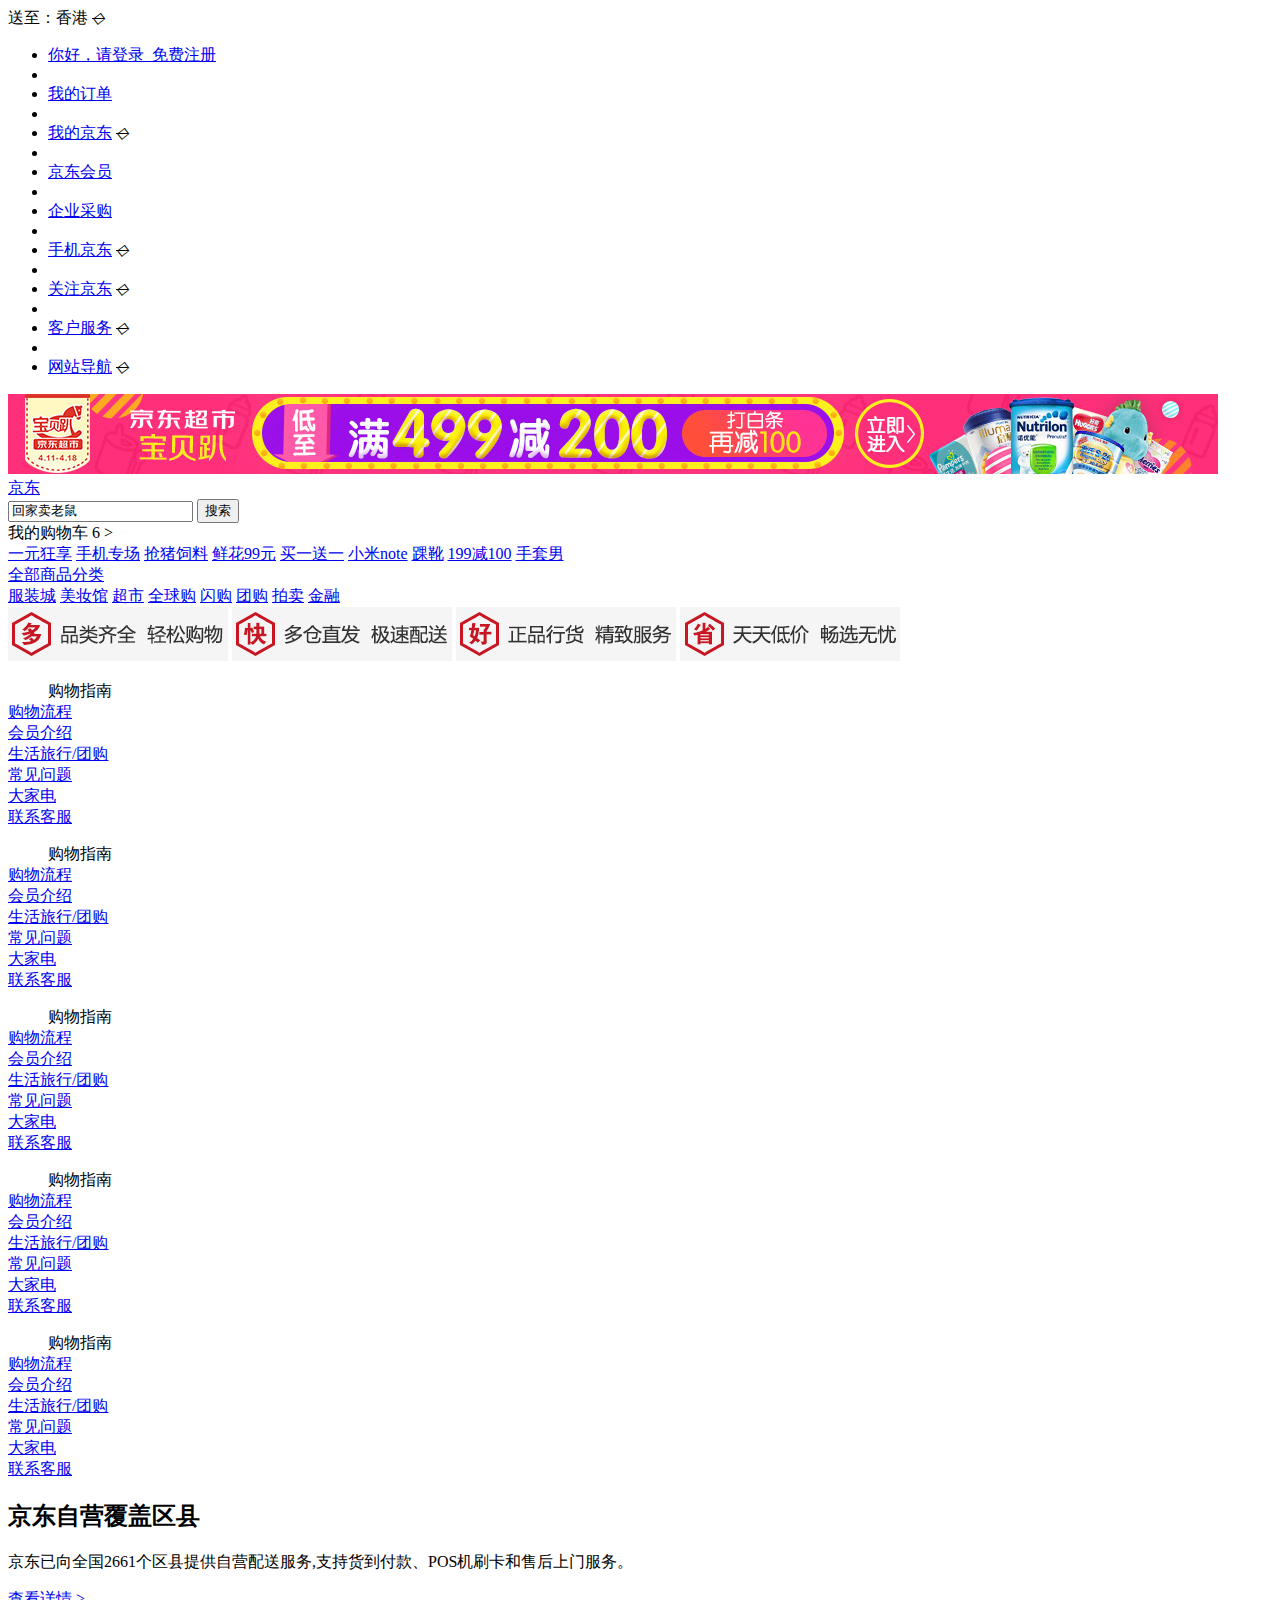
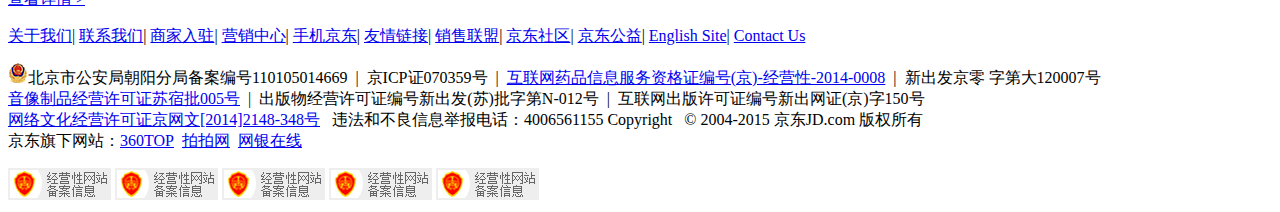
==== detail3.html @ d79b71fd "start" ====
<!DOCTYPE html>
<html>
<head lang="en">
    <meta charset="UTF-8">
    <title>jd detail3</title>
    <link rel="stylesheet" href="../jd2/css/base2.css"/>
    <link rel="stylesheet" href="css/detail3.css"/>

    <link rel="shortcut icon" href="favicon.ico"/>
</head>
<body>
<!--shortcut start-->
<div class="shortcut">
    <div class="shortcut_center w">
        <div class="shortcut_l fl">
            送至：香港
            <i><s>◇</s></i>
        </div>
        <div class="shortcut_r fr">
            <ul>
                <li><a href="#">你好，请登录&nbsp;&nbsp;免费注册</a></li>
                <li class="line"></li>
                <li><a href="#">我的订单</a></li>
                <li class="line"></li>
                <li class="fore">
                    <a href="#">我的京东</a>
                    <i><s>◇</s></i>
                </li>
                <li class="line"></li>
                <li><a href="#">京东会员</a></li>
                <li class="line"></li>
                <li><a href="#">企业采购</a></li>
                <li class="line"></li>
                <li class="fore jd_tel">
                    <span class="tel"></span>
                    <a href="#">手机京东</a>
                    <i><s>◇</s></i>
                </li>
                <li class="line"></li>
                <li class="fore">
                    <a href="#">关注京东</a>
                    <i><s>◇</s></i>
                </li>
                <li class="line"></li>
                <li class="fore">
                    <a href="#">客户服务</a>
                    <i><s>◇</s></i>
                </li>
                <li class="line"></li>
                <li class="fore">
                    <a href="#">网站导航</a>
                    <i><s>◇</s></i>
                </li>
            </ul>

        </div>
    </div>
</div>
<!--shortcut end-->

<!--topBanner start-->
<div class="topBanner">
    <div class="w">
        <a href="#"><img src="images/banner.jpg" alt=""/></a>
        <span class="topBanner_close fr"></span>
    </div>
</div>
<!--topBanner end-->

<!--logo start-->
<div class="w clearfix">
    <div class="logo fl">
        <a href="http://www.jd.com">京东</a>
    </div>
    <div class="search fl">
        <input type="text" value="回家卖老鼠"/>
        <button>搜索</button>
    </div>
    <div class="shoppingcart fr">
        <span class="icon1"></span>
        我的购物车
        <span class="icon2">6</span>
        <span class="icon3">></span>
    </div>
    <div class="reci fl">
        <a href="#">一元狂享</a>
        <a href="#">手机专场</a>
        <a href="#">抢猪饲料</a>
        <a href="#">鲜花99元</a>
        <a href="#">买一送一</a>
        <a href="#">小米note</a>
        <a href="#">踝靴</a>
        <a href="#">199减100</a>
        <a href="#">手套男</a>
    </div>
</div>
<!--logo end-->

<!--nav start-->
<div class="nav">
    <div class="w ">
        <div class="nav_dropdown fl">
            <div class="nav_dropdown_all ">
                <a href="#">全部商品分类</a>
            </div>
            <div class="nav_dropdown_detail">
                <div class="ndd_items">
                    <h3><a href="#">家用电器</a></h3>
                    <span>></span>
                </div>
                <div class="ndd_items">
                    <h3><a href="#">手机、数码、京东通信</a></h3>
                    <span>></span>
                </div>
                <div class="ndd_items">
                    <h3><a href="#">家用电器</a></h3>
                    <span>></span>
                </div>
                <div class="ndd_items">
                    <h3><a href="#">手机、数码、京东通信</a></h3>
                    <span>></span>
                </div>
                <div class="ndd_items">
                    <h3><a href="#">家用电器</a></h3>
                    <span>></span>
                </div>
                <div class="ndd_items">
                    <h3><a href="#">手机、数码、京东通信</a></h3>
                    <span>></span>
                </div>
                <div class="ndd_items">
                    <h3><a href="#">家用电器</a></h3>
                    <span>></span>
                </div>
                <div class="ndd_items">
                    <h3><a href="#">手机、数码、京东通信</a></h3>
                    <span>></span>
                </div>
                <div class="ndd_items">
                    <h3><a href="#">家用电器</a></h3>
                    <span>></span>
                </div>
                <div class="ndd_items">
                    <h3><a href="#">手机、数码、京东通信</a></h3>
                    <span>></span>
                </div>
                <div class="ndd_items">
                    <h3><a href="#">家用电器</a></h3>
                    <span>></span>
                </div>
                <div class="ndd_items">
                    <h3><a href="#">手机、数码、京东通信</a></h3>
                    <span>></span>
                </div>
                <div class="ndd_items">
                    <h3><a href="#">家用电器</a></h3>
                    <span>></span>
                </div>
                <div class="ndd_items">
                    <h3><a href="#">手机、数码、京东通信</a></h3>
                    <span>></span>
                </div>
                <div class="ndd_items">
                    <h3><a href="#">家用电器</a></h3>
                    <span>></span>
                </div>
            </div>
        </div>
        <div class="nav_items fl">
            <a href="#">服装城</a>
            <a href="#">美妆馆</a>
            <a href="#">超市</a>
            <a href="#">全球购</a>
            <a href="#">闪购</a>
            <a href="#">团购</a>
            <a href="#">拍卖</a>
            <a href="#">金融</a>
        </div>
    </div>
</div>
<!--nav end-->

<!--banner470 start-->
<div class="banner470">
    <a href="detail2.htm"></a>
</div>
<!--banner470 end-->

<!--main start-->
<!--<div class="main">-->
<!--<div class="main_left">-->
<!--<a href="#"><img src="images/yuanyuan.jpg" alt=""/></a>-->
<!--</div>-->
<!--<div class="main_right"></div>-->
<!--</div>-->
<!--main end-->

<!--footer start-->
<div class="footer ">
    <div class="footer_top clearfix">
        <div class="footer_top_slogan ">
            <span class="slogan1"><img src="images/slogen1.png" alt=""/></span>
            <span class="slogan2"><img src="images/slogen2.png" alt=""/></span>
            <span class="slogan3"><img src="images/slogen3.png" alt=""/></span>
            <span class="slogan4"><img src="images/slogen4.png" alt=""/></span>
        </div>
        <div class="footer_top_product w">
            <dl>
                <dd>购物指南</dd>
                <dt><a href="#">购物流程</a></dt>
                <dt><a href="#">会员介绍</a></dt>
                <dt><a href="#">生活旅行/团购</a></dt>
                <dt><a href="#">常见问题</a></dt>
                <dt><a href="#">大家电</a></dt>
                <dt><a href="#">联系客服</a></dt>
            </dl>
            <dl>
                <dd>购物指南</dd>
                <dt><a href="#">购物流程</a></dt>
                <dt><a href="#">会员介绍</a></dt>
                <dt><a href="#">生活旅行/团购</a></dt>
                <dt><a href="#">常见问题</a></dt>
                <dt><a href="#">大家电</a></dt>
                <dt><a href="#">联系客服</a></dt>
            </dl>
            <dl>
                <dd>购物指南</dd>
                <dt><a href="#">购物流程</a></dt>
                <dt><a href="#">会员介绍</a></dt>
                <dt><a href="#">生活旅行/团购</a></dt>
                <dt><a href="#">常见问题</a></dt>
                <dt><a href="#">大家电</a></dt>
                <dt><a href="#">联系客服</a></dt>
            </dl>
            <dl>
                <dd>购物指南</dd>
                <dt><a href="#">购物流程</a></dt>
                <dt><a href="#">会员介绍</a></dt>
                <dt><a href="#">生活旅行/团购</a></dt>
                <dt><a href="#">常见问题</a></dt>
                <dt><a href="#">大家电</a></dt>
                <dt><a href="#">联系客服</a></dt>
            </dl>
            <dl>
                <dd>购物指南</dd>
                <dt><a href="#">购物流程</a></dt>
                <dt><a href="#">会员介绍</a></dt>
                <dt><a href="#">生活旅行/团购</a></dt>
                <dt><a href="#">常见问题</a></dt>
                <dt><a href="#">大家电</a></dt>
                <dt><a href="#">联系客服</a></dt>
            </dl>
            <div class="coverage">
                <h2>京东自营覆盖区县</h2>

                <p>京东已向全国2661个区县提供自营配送服务,支持货到付款、POS机刷卡和售后上门服务。</p>

                <p class="fr"><a href="#">查看详情 ></a></p>
            </div>
        </div>
    </div>
    <div class="footer_bottom w">
        <div class="footer_bottom_links">
            <a href="#">关于我们</a>|
            <a href="#">联系我们</a>|
            <a href="#">商家入驻</a>|
            <a href="#">营销中心</a>|
            <a href="#">手机京东</a>|
            <a href="#">友情链接</a>|
            <a href="#">销售联盟</a>|
            <a href="#">京东社区</a>|
            <a href="#">京东公益</a>|
            <a href="#">English Site</a>|
            <a href="#">Contact Us</a>
        </div>
        <div class="footer_bottom_copyright">
            <p><img src="images/guohui.png" alt=""/>北京市公安局朝阳分局备案编号110105014669 &nbsp;|&nbsp; 京ICP证070359号 &nbsp;|&nbsp;
                <a href="#">互联网药品信息服务资格证编号(京)-经营性-2014-0008</a> &nbsp;|&nbsp; 新出发京零 字第大120007号<br/>
                <a href="#">音像制品经营许可证苏宿批005号</a> &nbsp;|&nbsp; 出版物经营许可证编号新出发(苏)批字第N-012号 &nbsp;|&nbsp;
                互联网出版许可证编号新出网证(京)字150号<br/>
                <a href="#">网络文化经营许可证京网文[2014]2148-348号</a> &nbsp; 违法和不良信息举报电话：4006561155 Copyright &nbsp; © 2004-2015
                京东JD.com 版权所有<br/>
                京东旗下网站：<a href="#">360TOP</a>&nbsp; <a href="#">拍拍网</a>&nbsp; <a href="#">网银在线</a></p>
        </div>
        <div class="footer_bottom_measage">
            <a href="#"><img src="images/copyright.png" alt=""/></a>
            <a href="#"><img src="images/copyright.png" alt=""/></a>
            <a href="#"><img src="images/copyright.png" alt=""/></a>
            <a href="#"><img src="images/copyright.png" alt=""/></a>
            <a href="#"><img src="images/copyright.png" alt=""/></a>
        </div>
    </div>
</div>
<!--footer end-->
</body>
</html>
---- css/detail3.css ----
.nav_dropdown_detail {
    display: none;
}
.nav_dropdown:hover .nav_dropdown_detail {
    display: block;
}
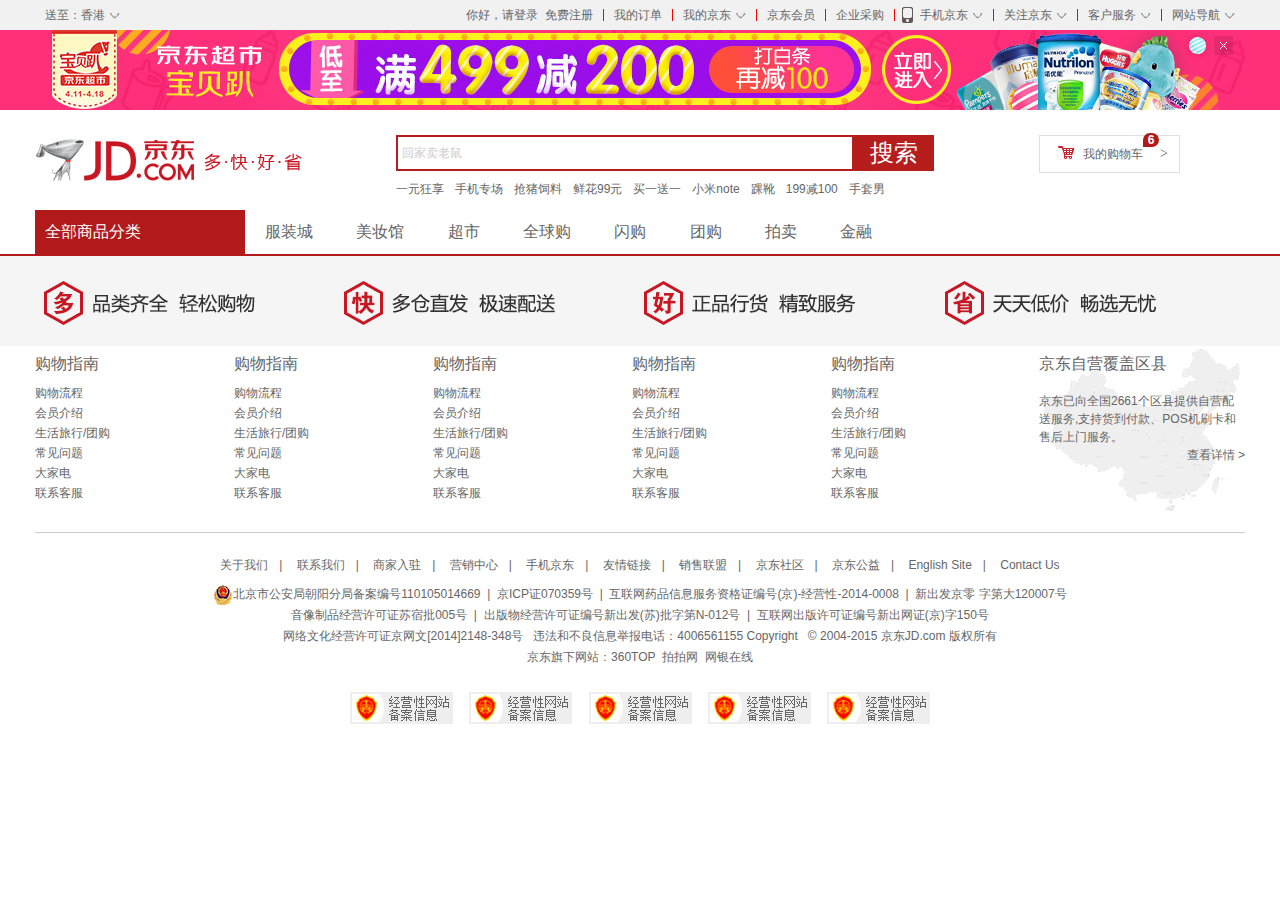
==== commit 13b2cfc2: "start" ====
--- a/detail3.html
+++ b/detail3.html
@@ -3,7 +3,7 @@
 <head lang="en">
     <meta charset="UTF-8">
     <title>jd detail3</title>
-    <link rel="stylesheet" href="../jd2/css/base2.css"/>
+    <link rel="stylesheet" href="css/base2.css"/>
     <link rel="stylesheet" href="css/detail3.css"/>
 
     <link rel="shortcut icon" href="favicon.ico"/>
--- a/css/base2.css
+++ b/css/base2.css
@@ -0,0 +1,439 @@
+/*css ��ʼ�� */
+html, body, ul, li, ol, dl, dd, dt, p, h1, h2, h3, h4, h5, h6, form, fieldset, legend, img {
+    margin: 0;
+    padding: 0;  /*���Ԫ�ص�����߾�*/
+}
+
+fieldset, img, input, button {
+    border: none;
+    padding: 0;
+    margin: 0;
+    outline-style: none;  /*���滷����*/
+}
+
+ul, ol {
+    list-style: none;
+}
+
+/*ȥ��ԭ��ʽ�е�С�ڵ�*/
+input {
+    padding-top: 0;
+    padding-bottom: 0;
+    font-family: "SimSun", "����";  /*������Զ�ʶ��*/
+}
+
+select, input {
+    vertical-align: middle;
+}
+
+/*�����־�����ʾ*/
+select, input, textarea {
+    font-size: 12px;
+    margin: 0;
+}
+
+/**/
+textarea {
+    resize: none;  /*�����������϶�*/
+}
+
+/*��ֹ�϶�*/
+img {
+    border: 0;
+    vertical-align: middle; /*  ȥ��ͼƬ�ײ�Ĭ�ϵ�3���ؿհ׷�϶*/
+}
+
+table {
+    border-collapse: collapse; /*�ϲ�������*/
+}
+
+body {
+    font: 12px/150% Arial, Verdana, "\5b8b\4f53"; /*unitedCode��д���������д��*/
+    color: #666; /*150%���ڵ�ǰ����ߴ�İٷֱ��м��*/
+    background: #fff;
+}
+
+.clearfix:before, .clearfix:after {
+    /*���������������׼��д��*/
+    content: "";
+    display: table;
+}
+
+.clearfix:after {
+    clear: both;
+}
+
+.clearfix {
+    *zoom: 1; /*IE/7/6*/  /*����IE6�µ�д��*/
+}
+
+a {
+    color: #666;   /*a ��ǩ�ǲ��̳���ɫ ��*/
+    text-decoration: none;
+}
+
+a:hover {
+    color: #C81623;
+}
+
+h1, h2, h3, h4, h5, h6 {
+    text-decoration: none;
+    font-weight: normal;
+    font-size: 100%;
+}
+
+s, i, em {  /*һ������װ������*/
+    font-style: normal;  /*ȥ��ԭ�е���ʽ*/
+    text-decoration: none;  /*ȥ���»��߻���ɾ����*/
+}
+
+.col-red {
+    color: #C81623 !important;/*������ɫ��*/
+}
+
+/*������*/
+.w {
+    /*���� ��ȡ */
+    width: 1210px;
+    margin: 0 auto;
+}
+
+.fl {
+    float: left;
+}
+
+.fr {
+    float: right;
+}
+
+.al {
+    text-align: left;
+}
+
+.ac {
+    text-align: center;
+}
+
+.ar {
+    text-align: right;
+}
+
+.hide {
+    display: none;
+}
+
+/*css��ʼ�����*/
+
+/*shortcut start*/
+.shortcut {
+    height: 30px;
+    width: 100%;
+    line-height: 30px;
+    background-color: #f1f1f1;
+}
+.shortcut_l,
+.shortcut_r .fore {
+    padding: 0 25px 0 10px;
+    position: relative; 
+}
+.shortcut_l i,
+.shortcut_r .fore i{
+    /*display:inline-block;*/
+    width: 11px;
+    height: 15px;
+    position: absolute;
+    top: 13px;
+    right: 9px;
+    overflow: hidden;
+    /*background: blue;*/
+}
+.shortcut_l i s,
+.shortcut_r .fore i s {
+    position: absolute;
+    top: -15px;
+}
+
+.shortcut_r li {
+    float: left;
+    padding:0 10px;
+}
+
+.shortcut_r .line {
+    width: 1px;
+    height: 12px;
+    background: red;
+    margin-top: 9px;
+    padding:0;
+}
+.shortcut_r .jd_tel {
+    padding-left: 25px;
+
+}
+.shortcut_r .tel {
+    width: 15px;
+    height: 20px;
+    background: url("../images/sprite.png")no-repeat;
+    position: absolute;
+    top: 5px;
+    left: 5px;
+}
+.shortcut_r .tel:hover {
+    width: 15px;
+    height: 20px;
+    background: url("../images/sprite.png")no-repeat 0 -25px;
+    position: absolute;
+    top: 5px;
+    left: 5px;
+}
+/*shortcut end*/
+
+/*topBanner start*/
+.topBanner {
+    background-color: #FF2F7A;
+}
+.topBanner .w {
+    position: relative;
+}
+.topBanner_close {
+    width: 19px;
+    height: 19px;
+    background: url("../images/close.png") no-repeat;
+    position: absolute;
+    top: 6px;
+    right: 12px;
+}
+.topBanner_close:hover {
+    width: 19px;
+    height: 19px;
+    background: url("../images/close.png") no-repeat 0 -19px;
+    position: absolute;
+    top: 6px;
+    right: 12px;
+}
+/*topBanner end*/
+
+/*logo start*/
+.logo {
+    width: 361px;
+    height: 60px;
+    padding:20px 0 ;
+}
+.logo a {
+    width: 270px;
+    height: 60px;
+    display: inline-block;
+    background: url("../images/logo.png") no-repeat;
+    text-indent: -200em;
+}
+.search {
+    /*width: 538px;*/
+    height: 36px;
+    margin-top: 25px;
+}
+.search input {
+    width: 450px;
+    height: 32px;
+    border:2px solid #b61d1d;
+    color: #ccc;
+    padding-left: 4px;
+    float: left;
+}
+.search button {
+    width: 80px;
+    height: 36px;
+    background-color: #b61d1d;
+    font-size: 24px;
+    color: #ffffff;
+    float: left;
+}
+.shoppingcart {
+    width: 96px;
+    height: 36px;
+    /*background: #00B0E7;*/
+    border: 1px solid #DFDFDF;
+    margin-top: 25px;
+    margin-right: 65px;
+    line-height: 36px;
+    padding-left: 43px;
+    position: relative;
+}
+
+.shoppingcart .icon1 {
+    width: 18px;
+    height: 16px;
+    background-color: red;
+    background: url("../images/jd2015img.png") no-repeat 0 -90px;
+    /*float: left;*/
+    position: absolute;
+    top: 8px;
+    left: 17px;
+}
+.shoppingcart .icon2 {
+    display: block;
+    width: 16px;
+    height: 14px;
+    background-color: #b1191a;
+    color: #fff;
+    font-weight: 600;
+    text-align: center;
+    line-height: 14px;
+    position: absolute;
+    top: -3px;
+    left: 103px;
+    border-radius: 7px 7px 7px 0;
+}
+.shoppingcart .icon3 {
+    float: right;
+    margin-right: 11px;
+    font: 100 14px/36px "microsoft yahei";
+}
+.reci {
+    /*width: 500px;*/
+    height: 36px;
+    /*margin-top: 9px;*/
+    line-height: 36px;
+    /*background: #551A8B;*/
+}
+.reci a {
+    float: left;
+    margin-right: 11px;
+}
+/*logo end*/
+
+.nav {
+    height: 44px;
+    border-bottom: 2px solid #B1191A;
+}
+.nav_dropdown {
+    height: 44px;
+    width: 210px;
+    background-color: #B1191A;
+    position: relative;
+    /*position: absolute;*/
+    z-index: 1;
+}
+.nav_dropdown_all a {
+    font: 400 16px/44px "microsoft yahei";
+    color: #fff;
+    margin-left: 10px;
+}
+.nav_dropdown_detail {
+    height: 466px;
+    background-color :#C81623;
+    border-top: 2px solid #B1191A;
+    border-left: 1px solid #B1191A;
+    /*position: absolute;*/
+}
+.ndd_items  {
+    height: 31px;
+    /*line-height: 32px;*/
+    font: 400 16px/31px "microsoft yahei";
+    color: #fff;
+    padding: 0 10px;
+}
+.ndd_items a {
+    /*display: inline-block;*/
+    /*height: 32px;*/
+    line-height: 31px;
+    color: #fff;
+    float: left;
+}
+.ndd_items span {
+    /*height: 32px;*/
+    /*display: inline-block;*/
+    float: right;
+}
+/*.nav_items {*/
+    /*display: inline-block;*/
+/*}*/
+.nav_items a {
+    display: inline-block;
+    font: 400 16px/44px "microsoft yahei";
+    padding: 0 20px;
+    height: 44px;
+}
+/*.nav_dropdown_detail {*/
+    /*display: none;*/
+/*}*/
+/*.nav_dropdown_all:hover .nav_dropdown_detail {*/
+    /*display: block;*/
+/*}*/
+.ndd_items:hover a {
+    background-color: #fff;
+    color: #C81623;
+}
+.ndd_items:hover {
+    background-color: #fff;
+}
+/*nav end*/
+/*footer start*/
+
+.footer_top_slogan {
+    height: 54px;
+    padding: 20px 0 16px 0;
+    position: relative;
+    background-color: #F5F5F5;
+}
+.footer_top_slogan span {
+    position: absolute;
+    left: 50%;
+}
+.footer_top_slogan .slogan1 {
+    margin-left: -600px;
+}
+.footer_top_slogan .slogan2 {
+    margin-left: -300px;
+}
+.footer_top_slogan .slogan4 {
+    margin-left: 300px;
+}
+.footer_top_product dl {
+    float: left;
+    width: 199px;
+    margin-top: 8px;
+}
+.footer_top_product dl dd {
+    font: 400 16px "microsoft yahei";
+    height: 30px;
+}
+.footer_top_product dl dt {
+    height: 20px;
+}
+.coverage {
+    float: right;
+    width: 206px;
+    height: 165px;
+    background: url("../images/china.png")no-repeat 0 -130px;
+}
+.coverage h2 {
+    margin-top: 8px;
+    font: 400 16px "microsoft yahei";
+    height: 38px;
+}
+.coverage p {
+    line-height: 18px;
+}
+.footer_bottom {
+    /*height: 200px;*/
+    text-align: center;
+    border-top: 1px solid #ccc;
+    padding-top: 23px;
+    margin-top: 21px;
+}
+.footer_bottom_links {
+    height: 28px;
+}
+.footer_bottom_links a{
+    margin: 0 11px;
+}
+.footer_bottom_copyright p {
+    line-height: 21px;
+}
+.footer_bottom_measage {
+    margin-top: 24px;
+}
+.footer_bottom_measage a {
+    /*margin-right: 13px;*/
+    margin: 0 6.5px;
+}
+/*footer end*/